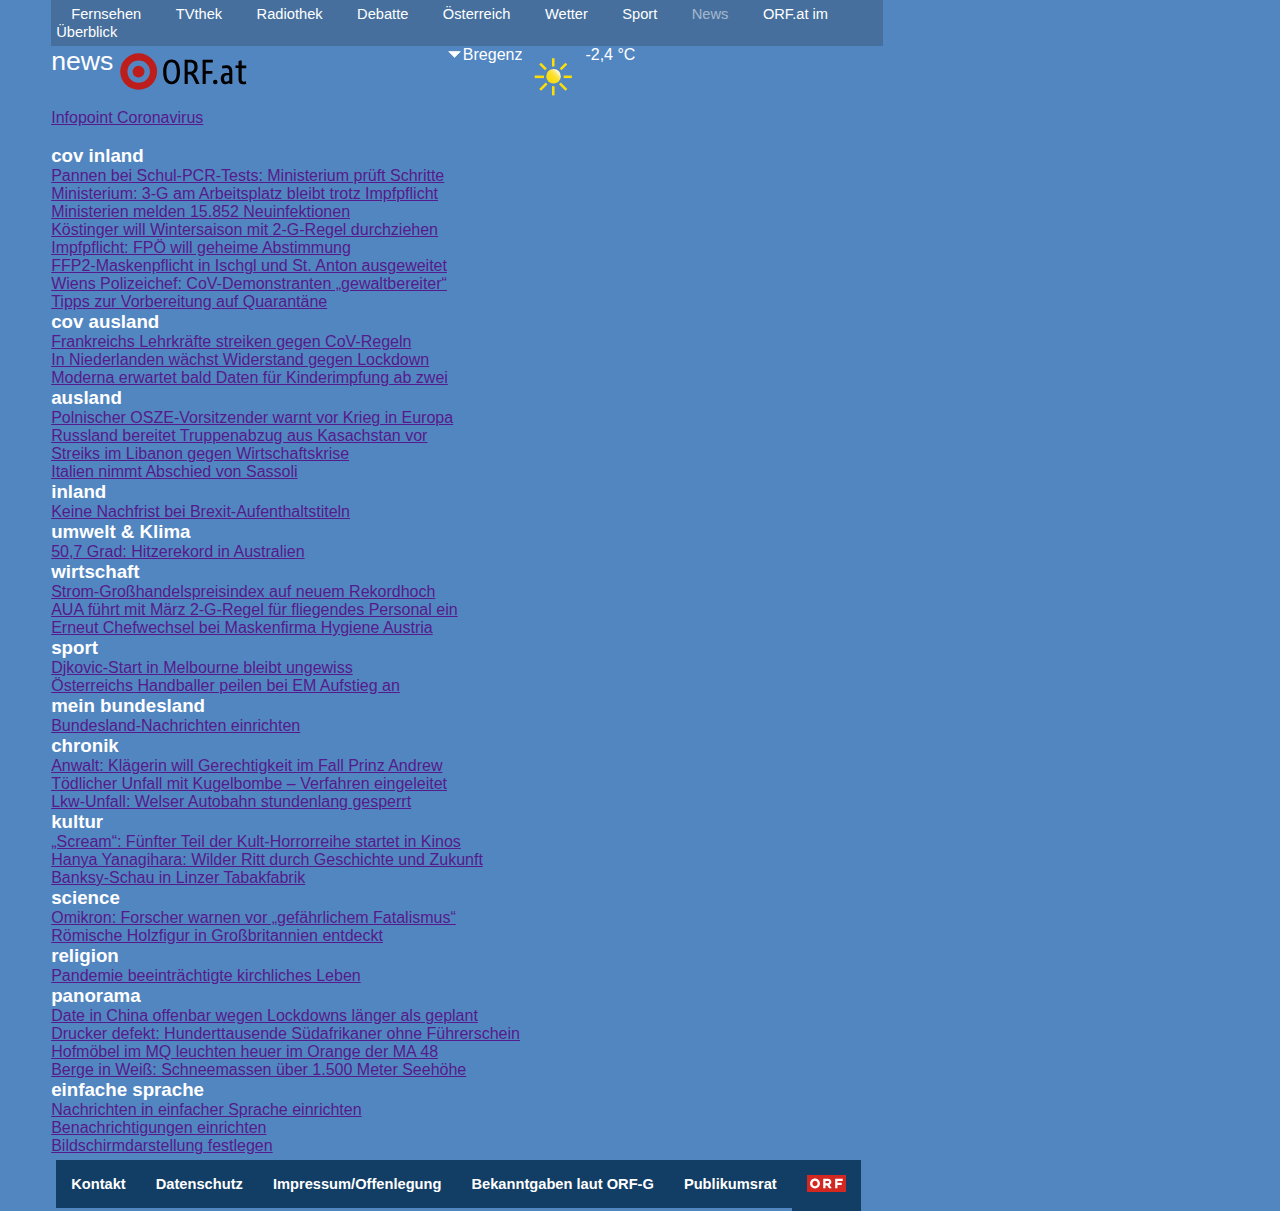
==== Challenge1/index.html @ a49d58b7 "added orf footer logo" ====
<!DOCTYPE html>
<html lang="en">

<head>
    <meta charset="UTF-8">
    <meta http-equiv="X-UA-Compatible" content="IE=edge">
    <meta name="viewport" content="width=device-width, initial-scale=1.0">
    <title>News.ORF.at</title>
    <link rel="icon" href="img/32x32_favicon.png" type="image/x-icon">
    <link rel="stylesheet" href="style/navbars.css">
    <link rel="stylesheet" href="style/style.css">
</head>

<body>

    <div class="wrapper">
        <header class="mainheader">
            <nav class="navbar">
                <ul>
                    <li><a href="">Fernsehen</a></li>
                    <li><a href="">TVthek</a></li>
                    <li><a href="">Radiothek</a></li>
                    <li><a href="">Debatte</a></li>
                    <li><a href="">Österreich</a></li>
                    <li><a href="">Wetter</a></li>
                    <li><a href="">Sport</a></li>
                    <li><a href="" id="current">News</a></li>
                    <li><a href="">ORF.at im Überblick</a></li>
                </ul>
            </nav>
            <div class="logoWeather">
                <p id="newslogo">news</p>
                <div class="mainlogo">
                    <img src="img/orflogo.svg" class="mainlogo" alt="mainlogo">
                </div>
                <div class="weatherSection">
                    <img src="img/downarrow.png" width="2%" class="arrow">
                    <p class="city">Bregenz</p>
                    <img class="weatherIcon" src="img/wheaterIcon.svg">
                    <p class="temperature">-2,4 °C</p>
                </div>
            </div>
            <div class="CoronaInfo">
                <p><a href="">Infopoint Coronavirus</a></p>
                <img class="bell" src="">
            </div>
        </header>

        <main>
            <div class="breakingNews">

            </div>

            <section class="section1">
                <div class="sectionHeadline">
                    <h3>cov inland</h3>
                </div>
                <div class="sectionLines">
                    <p><a href="">Pannen bei Schul-PCR-Tests: Ministerium prüft Schritte</a></p>
                    <p><a href="">Ministerium: 3-G am Arbeitsplatz bleibt trotz Impfpflicht</a></p>
                    <p><a href="">Ministerien melden 15.852 Neuinfektionen</a></p>
                    <p><a href="">Köstinger will Wintersaison mit 2-G-Regel durchziehen</a></p>
                    <p><a href="">Impfpflicht: FPÖ will geheime Abstimmung</a></p>
                    <p><a href="">FFP2-Maskenpflicht in Ischgl und St. Anton ausgeweitet</a></p>
                    <p><a href="">Wiens Polizeichef: CoV-Demonstranten „gewaltbereiter“</a></p>
                    <p><a href="">Tipps zur Vorbereitung auf Quarantäne</a></p>
                </div>

                <div class="sectionHeadline">
                    <h3>cov ausland</h3>
                </div>
                <div class="sectionLines">
                    <p><a href="">Frankreichs Lehrkräfte streiken gegen CoV-Regeln</a></p>
                    <p><a href="">In Niederlanden wächst Widerstand gegen Lockdown</a></p>
                    <p><a href="">Moderna erwartet bald Daten für Kinderimpfung ab zwei</a></p>
                </div>
            </section>

            <section class="section2">
                <div class="sectionHeadline">
                    <h3>ausland</h3>
                </div>
                <div class="sectionLines">
                    <p><a href="">Polnischer OSZE-Vorsitzender warnt vor Krieg in Europa</a></p>
                    <p><a href="">Russland bereitet Truppenabzug aus Kasachstan vor</a></p>
                    <p><a href="">Streiks im Libanon gegen Wirtschaftskrise</a></p>
                    <p><a href="">Italien nimmt Abschied von Sassoli</a></p>
                </div>

                <div class="sectionHeadline">
                    <h3>inland</h3>
                </div>
                <div class="sectionLines">
                    <p><a href="">Keine Nachfrist bei Brexit-Aufenthaltstiteln</a></p>
                </div>

                <div class="sectionHeadline">
                    <h3>umwelt & Klima</h3>
                </div>
                <div class="sectionLines">
                    <p><a href="">50,7 Grad: Hitzerekord in Australien</a></p>
                </div>

                <div class="sectionHeadline">
                    <h3>wirtschaft</h3>
                </div>
                <div class="sectionLines">
                    <p><a href="">Strom-Großhandelspreisindex auf neuem Rekordhoch</a></p>
                    <p><a href="">AUA führt mit März 2-G-Regel für fliegendes Personal ein</a></p>
                    <p><a href="">Erneut Chefwechsel bei Maskenfirma Hygiene Austria</a></p>
                </div>

                <div class="sectionHeadline">
                    <h3>sport</h3>
                </div>
                <div class="sectionLines">
                    <p><a href="">Djkovic-Start in Melbourne bleibt ungewiss</a></p>
                    <p><a href="">Österreichs Handballer peilen bei EM Aufstieg an</a></p>
                </div>

                <div class="sectionHeadline">
                    <h3>mein bundesland</h3>
                </div>
                <div class="sectionLines" class="newsdesign">
                    <p><a href="">Bundesland-Nachrichten einrichten</a></p>
                </div>

                <div class="sectionHeadline">
                    <h3>chronik</h3>
                </div>
                <div class="sectionLines">
                    <p><a href="">Anwalt: Klägerin will Gerechtigkeit im Fall Prinz Andrew</a></p>
                    <p><a href="">Tödlicher Unfall mit Kugelbombe – Verfahren eingeleitet</a></p>
                    <p><a href="">Lkw-Unfall: Welser Autobahn stundenlang gesperrt</a></p>
                </div>

                <div class="sectionHeadline">
                    <h3>kultur</h3>
                </div>
                <div class="sectionLines">
                    <p><a href="">„Scream“: Fünfter Teil der Kult-Horrorreihe startet in Kinos</a></p>
                    <p><a href="">Hanya Yanagihara: Wilder Ritt durch Geschichte und Zukunft</a></p>
                    <p><a href="">Banksy-Schau in Linzer Tabakfabrik</a></p>
                </div>

                <div class="sectionHeadline">
                    <h3>science</h3>
                </div>
                <div class="sectionLines">
                    <p><a href="">Omikron: Forscher warnen vor „gefährlichem Fatalismus“</a></p>
                    <p><a href="">Römische Holzfigur in Großbritannien entdeckt</a></p>
                </div>
                <div class="sectionHeadline">
                    <h3>religion</h3>
                </div>

                <div class="sectionLines">
                    <p><a href="">Pandemie beeinträchtigte kirchliches Leben</a></p>
                </div>

                <div class="sectionHeadline">
                    <h3>panorama</h3>
                </div>
                <div class="sectionLines">
                    <p><a href="">Date in China offenbar wegen Lockdowns länger als geplant</a></p>
                    <p><a href="">Drucker defekt: Hunderttausende Südafrikaner ohne Führerschein</a></p>
                    <p><a href="">Hofmöbel im MQ leuchten heuer im Orange der MA 48</a></p>
                    <p><a href="">Berge in Weiß: Schneemassen über 1.500 Meter Seehöhe</a></p>
                </div>

                <div class="sectionHeadline">
                    <h3>einfache sprache</h3>
                </div>
                <div class="sectionLines" class="newsdesign">
                    <p><a href="">Nachrichten in einfacher Sprache einrichten</a></p>
                    <div class="sectionLines" class="newsdesign" class="cursive">
                        <p><a href="">Benachrichtigungen einrichten</a></p>
                        <p><a href="">Bildschirmdarstellung festlegen</a></p>
                    </div>
                </div>
            </section>
        </main>

        <footer class="mainfooter">
            <ul>
                <li><a href="">Kontakt</a></li>
                <li><a href="">Datenschutz</a></li>
                <li><a href="">Impressum/Offenlegung</a></li>
                <li><a href="">Bekanntgaben laut ORF-G</a></li>
                <li><a href="">Publikumsrat</a></li>
                <li>
                    <img src="img/orf-brick.svg">
                </li>
            </ul>
        </footer>
    </div>


</body>

</html>
---- Challenge1/style/navbars.css ----
.navbar ul {
    padding: 5px;
}

.navbar {
    background-color: #466f9d;
}

.navbar li {
    display: inline;
    padding: 15px;
    /* border: 1px black solid; */
    font-size: 11pt;
}

.navbar li a {
    color: white;
    text-decoration: none;
    list-style-type: none;
}

#current {
    opacity: 0.5;
}

.mainfooter ul {
    padding: 5px;
}

.mainfooter li {
    float: left;
    padding: 15px;
    background-color: #123e65;
    list-style: none;
}

.mainfooter li a {
    color: white;
    font-weight: bold;
    text-decoration: none;
    font-size: 11pt;
}
---- Challenge1/style/style.css ----
* {
    margin: 0;
    padding: 0;
    border: 0;
}

body {
    background-color: #5286c1;
    font-family: Arial, Helvetica, sans-serif;
    color: white;
}

.wrapper {
    width: 65%;
    margin-left: 4%;
}

#newslogo {
    font-size: 20pt;
    float: left;
}

.mainlogo {
    width: 40%;
    float: left;
}

.arrow,
.city,
.weatherIcon,
.temperature {
    float: left;
}

.CoronaInfo {
    clear: both;
}
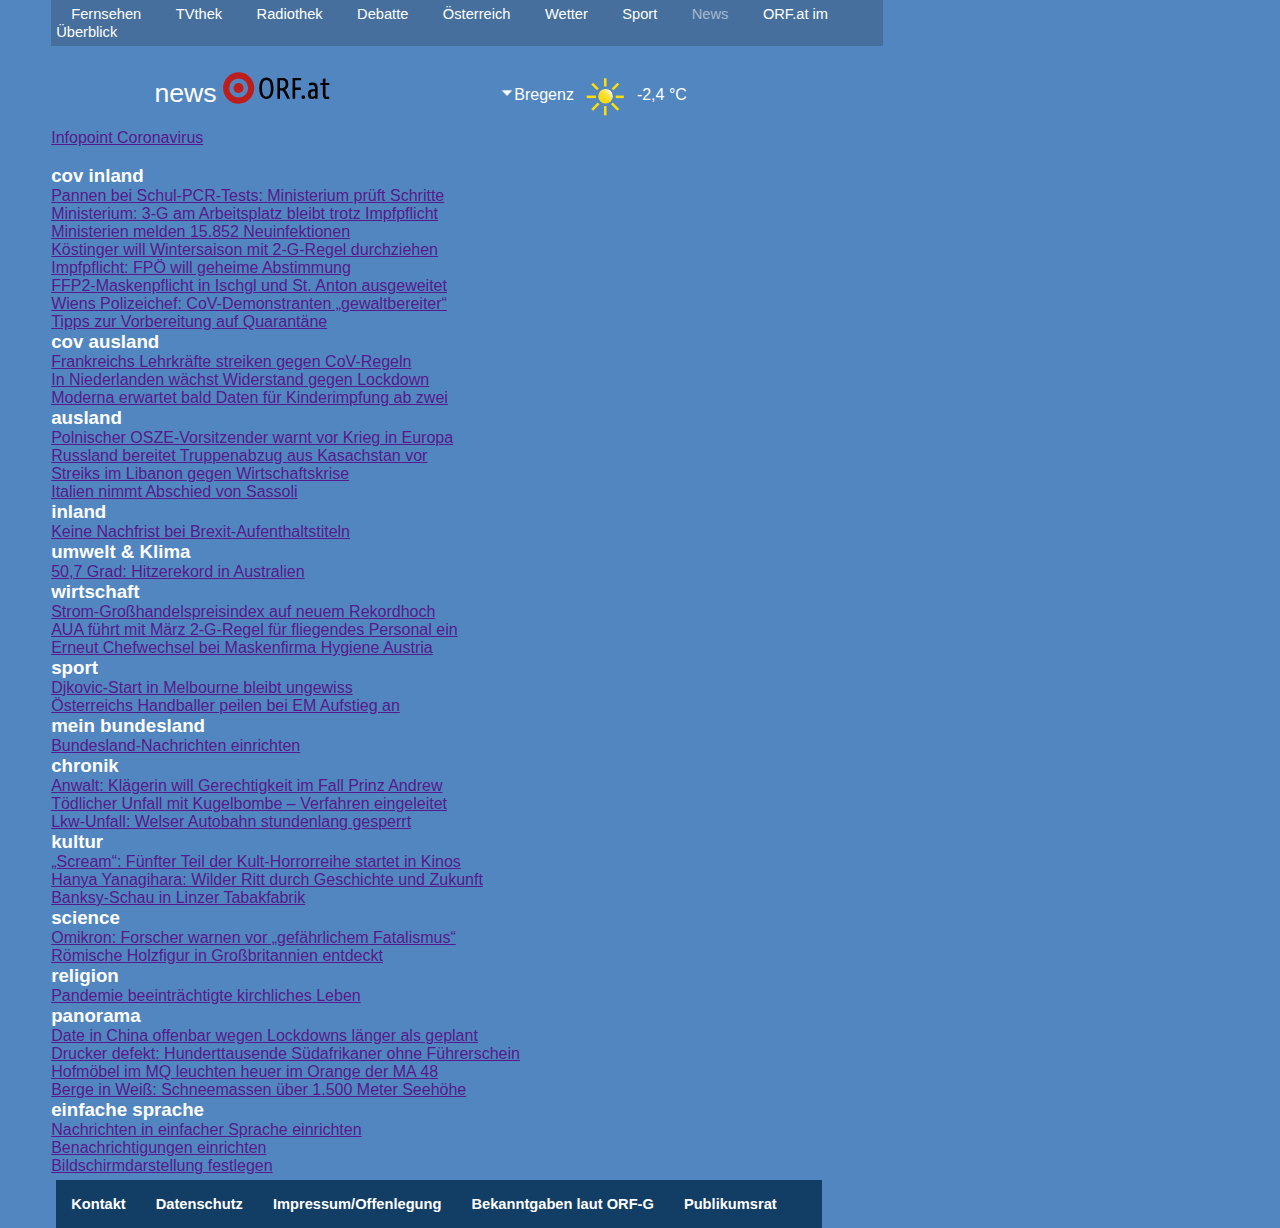
==== commit 725c92b5: "." ====
--- a/Challenge1/index.html
+++ b/Challenge1/index.html
@@ -28,16 +28,18 @@
                     <li><a href="">ORF.at im Überblick</a></li>
                 </ul>
             </nav>
-            <div class="logoWeather">
-                <p id="newslogo">news</p>
-                <div class="mainlogo">
-                    <img src="img/orflogo.svg" class="mainlogo" alt="mainlogo">
-                </div>
-                <div class="weatherSection">
-                    <img src="img/downarrow.png" width="2%" class="arrow">
-                    <p class="city">Bregenz</p>
-                    <img class="weatherIcon" src="img/wheaterIcon.svg">
-                    <p class="temperature">-2,4 °C</p>
+            <div class="weathernews">
+                <div class="logoWeather">
+                    <p id="newslogo">news</p>
+                    <div class="mainlogo">
+                        <img src="img/orflogo.svg" class="mainlogo" alt="mainlogo">
+                    </div>
+                    <div class="weatherSection">
+                        <img src="img/downarrow.png" width="2%" class="arrow">
+                        <p class="city">Bregenz</p>
+                        <img class="weatherIcon" src="img/wheaterIcon.svg">
+                        <p class="temperature">-2,4 °C</p>
+                    </div>
                 </div>
             </div>
             <div class="CoronaInfo">
@@ -189,7 +191,7 @@
                 <li><a href="">Bekanntgaben laut ORF-G</a></li>
                 <li><a href="">Publikumsrat</a></li>
                 <li>
-                    <img src="img/orf-brick.svg">
+                    <img src>
                 </li>
             </ul>
         </footer>
--- a/Challenge1/style/style.css
+++ b/Challenge1/style/style.css
@@ -32,6 +32,22 @@
     float: left;
 }
 
+.arrow,
+.city,
+.temperature {
+    padding-top: 20px;
+}
+
+#newslogo {
+    padding-top: 12px;
+}
+
+.weathernews {
+    margin-left: 10%;
+    padding: 20px;
+    ;
+}
+
 .CoronaInfo {
     clear: both;
 }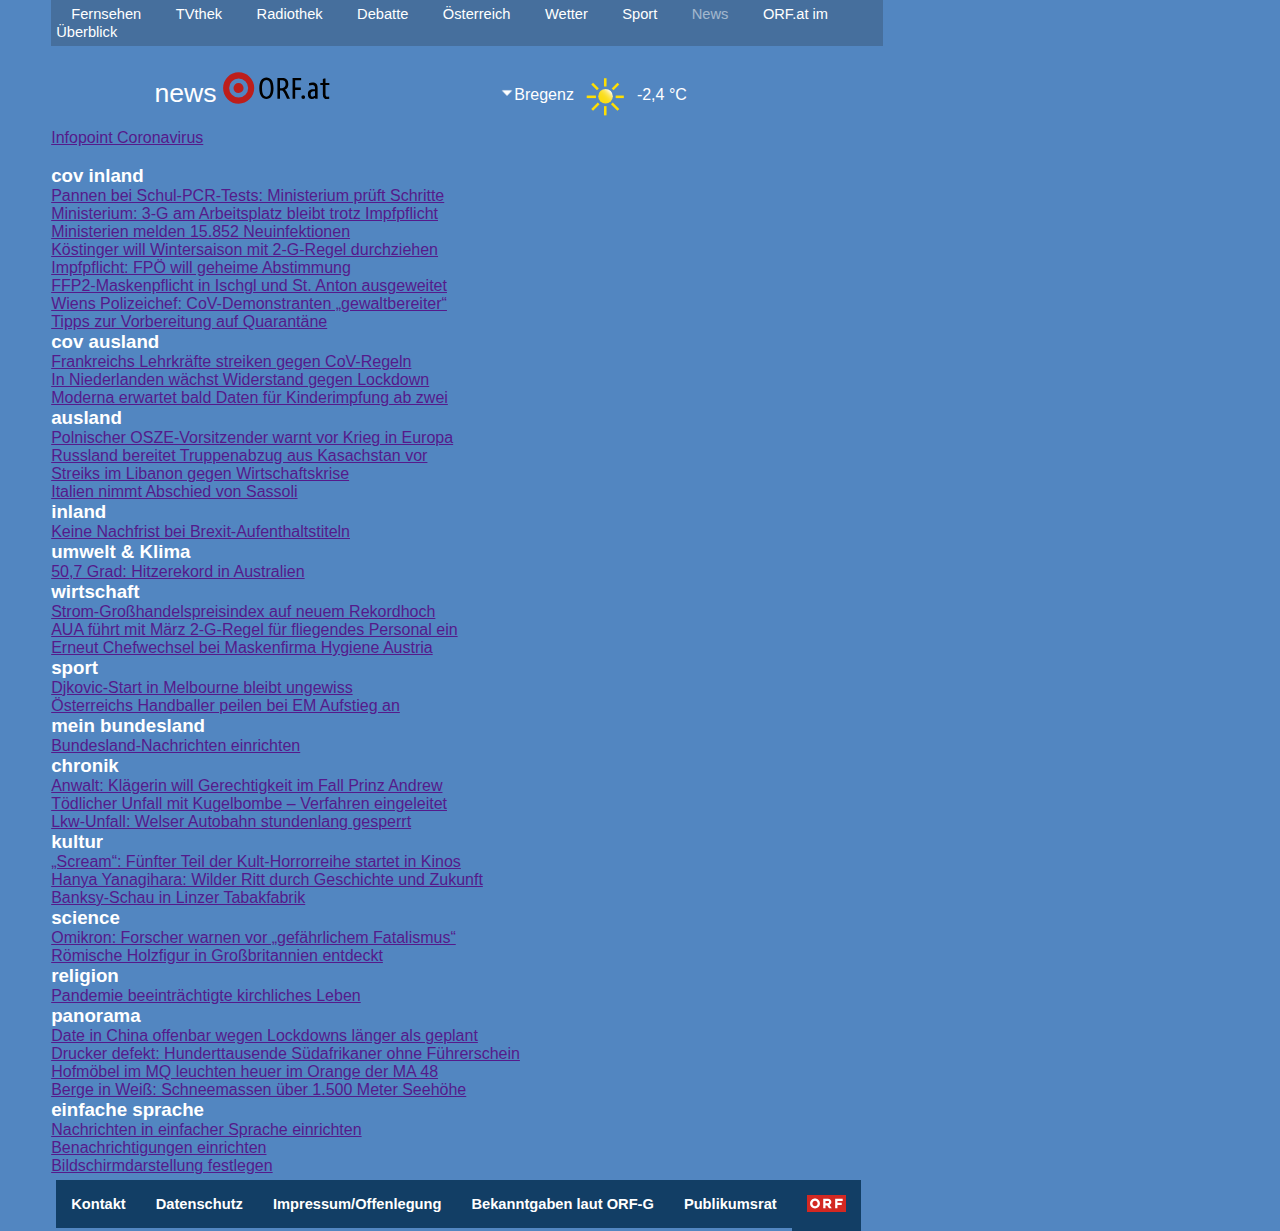
==== commit 13928d84: "Merge branch 'master' of https://github.com/EstephR/Day4CSS" ====
--- a/Challenge1/index.html
+++ b/Challenge1/index.html
@@ -191,7 +191,7 @@
                 <li><a href="">Bekanntgaben laut ORF-G</a></li>
                 <li><a href="">Publikumsrat</a></li>
                 <li>
-                    <img src>
+                    <img src="img/orf-brick.svg">
                 </li>
             </ul>
         </footer>
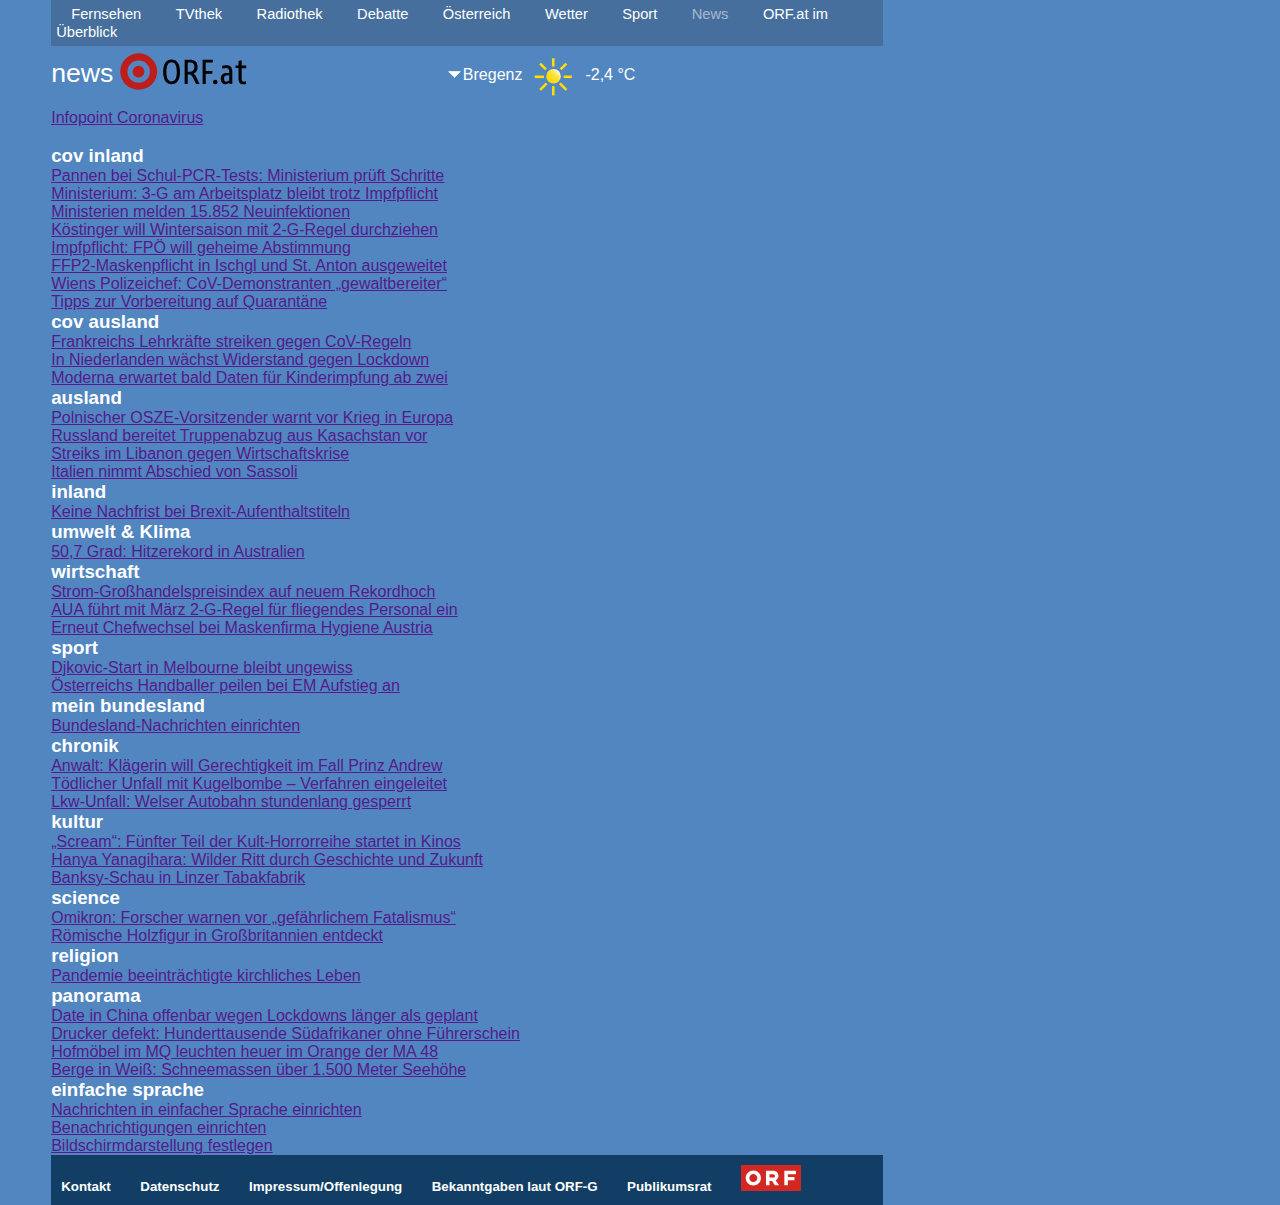
==== commit 62c03a72: "added styling footer" ====
--- a/Challenge1/index.html
+++ b/Challenge1/index.html
@@ -28,18 +28,16 @@
                     <li><a href="">ORF.at im Überblick</a></li>
                 </ul>
             </nav>
-            <div class="weathernews">
-                <div class="logoWeather">
-                    <p id="newslogo">news</p>
-                    <div class="mainlogo">
-                        <img src="img/orflogo.svg" class="mainlogo" alt="mainlogo">
-                    </div>
-                    <div class="weatherSection">
-                        <img src="img/downarrow.png" width="2%" class="arrow">
-                        <p class="city">Bregenz</p>
-                        <img class="weatherIcon" src="img/wheaterIcon.svg">
-                        <p class="temperature">-2,4 °C</p>
-                    </div>
+            <div class="logoWeather">
+                <p id="newslogo">news</p>
+                <div class="mainlogo">
+                    <img src="img/orflogo.svg" class="mainlogo" alt="mainlogo">
+                </div>
+                <div class="weatherSection">
+                    <img src="img/downarrow.png" width="2%" class="arrow">
+                    <p class="city">Bregenz</p>
+                    <img class="weatherIcon" src="img/wheaterIcon.svg">
+                    <p class="temperature">-2,4 °C</p>
                 </div>
             </div>
             <div class="CoronaInfo">
@@ -191,7 +189,7 @@
                 <li><a href="">Bekanntgaben laut ORF-G</a></li>
                 <li><a href="">Publikumsrat</a></li>
                 <li>
-                    <img src="img/orf-brick.svg">
+                    <img class="footerlogo" src="img/orf-brick.svg">
                 </li>
             </ul>
         </footer>
--- a/Challenge1/style/navbars.css
+++ b/Challenge1/style/navbars.css
@@ -24,13 +24,13 @@
 }
 
 .mainfooter ul {
-    padding: 5px;
+    padding: 10px;
+    background-color: #123e65;
 }
 
 .mainfooter li {
-    float: left;
-    padding: 15px;
-    background-color: #123e65;
+    display: inline;
+    margin-right: 25px;
     list-style: none;
 }
 
@@ -38,5 +38,9 @@
     color: white;
     font-weight: bold;
     text-decoration: none;
-    font-size: 11pt;
+    font-size: 10pt;
+}
+
+.footerlogo {
+    width: 60px;
 }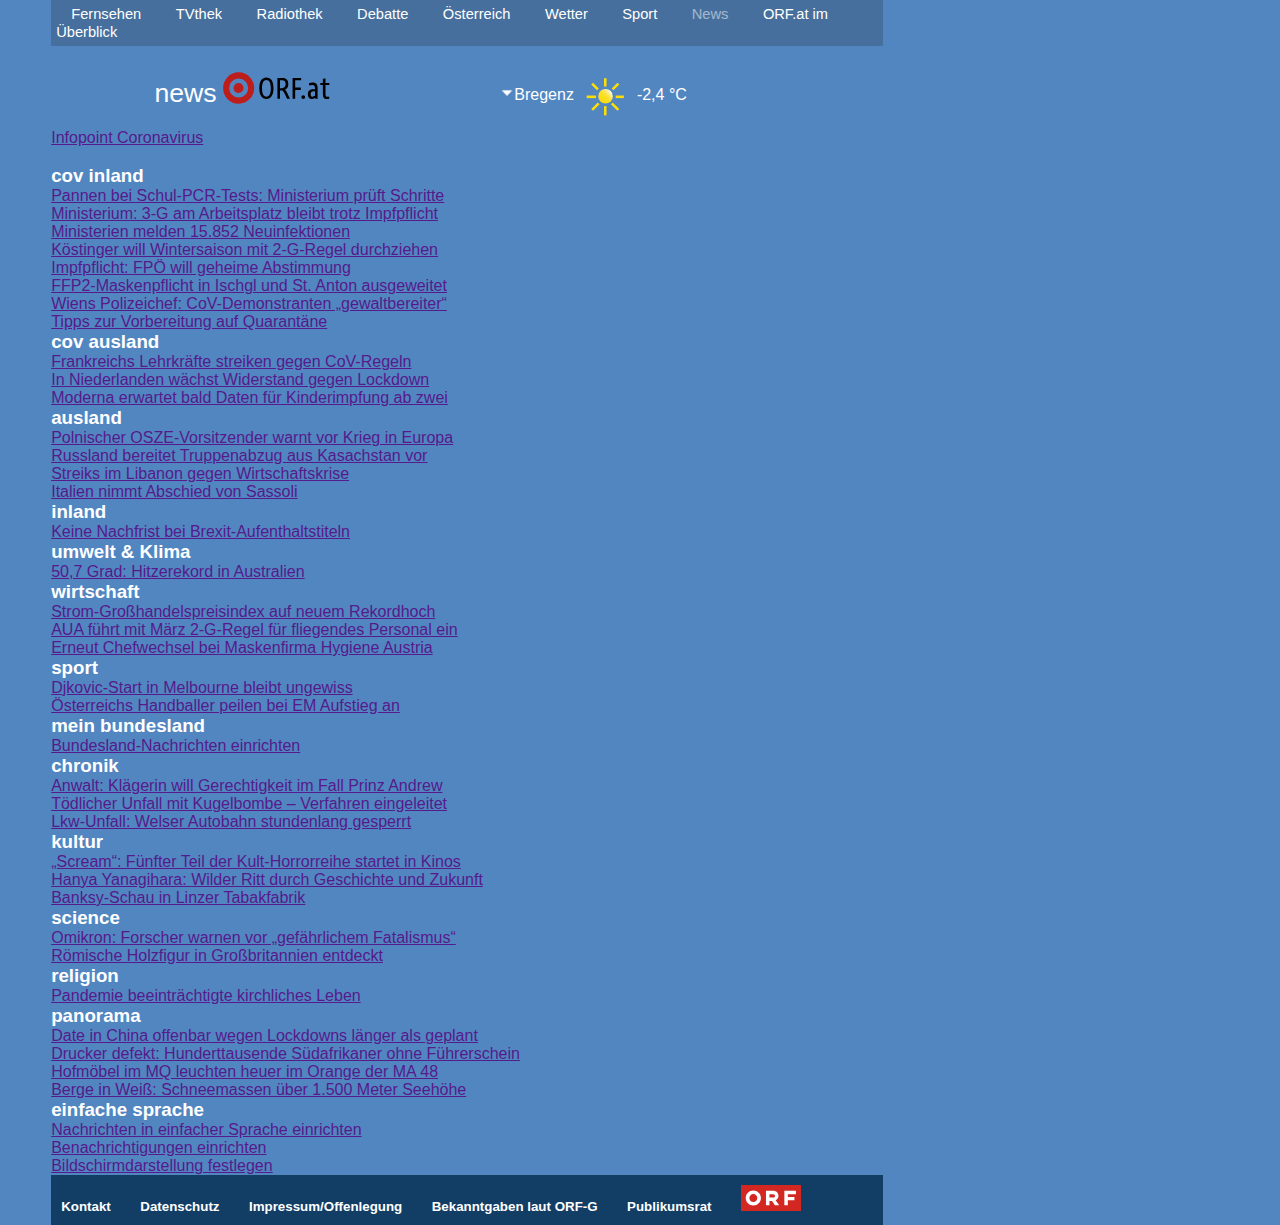
==== commit a3bea832: "Merge branch 'master' of https://github.com/EstephR/Day4CSS" ====
--- a/Challenge1/index.html
+++ b/Challenge1/index.html
@@ -28,16 +28,18 @@
                     <li><a href="">ORF.at im Überblick</a></li>
                 </ul>
             </nav>
-            <div class="logoWeather">
-                <p id="newslogo">news</p>
-                <div class="mainlogo">
-                    <img src="img/orflogo.svg" class="mainlogo" alt="mainlogo">
-                </div>
-                <div class="weatherSection">
-                    <img src="img/downarrow.png" width="2%" class="arrow">
-                    <p class="city">Bregenz</p>
-                    <img class="weatherIcon" src="img/wheaterIcon.svg">
-                    <p class="temperature">-2,4 °C</p>
+            <div class="weathernews">
+                <div class="logoWeather">
+                    <p id="newslogo">news</p>
+                    <div class="mainlogo">
+                        <img src="img/orflogo.svg" class="mainlogo" alt="mainlogo">
+                    </div>
+                    <div class="weatherSection">
+                        <img src="img/downarrow.png" width="2%" class="arrow">
+                        <p class="city">Bregenz</p>
+                        <img class="weatherIcon" src="img/wheaterIcon.svg">
+                        <p class="temperature">-2,4 °C</p>
+                    </div>
                 </div>
             </div>
             <div class="CoronaInfo">
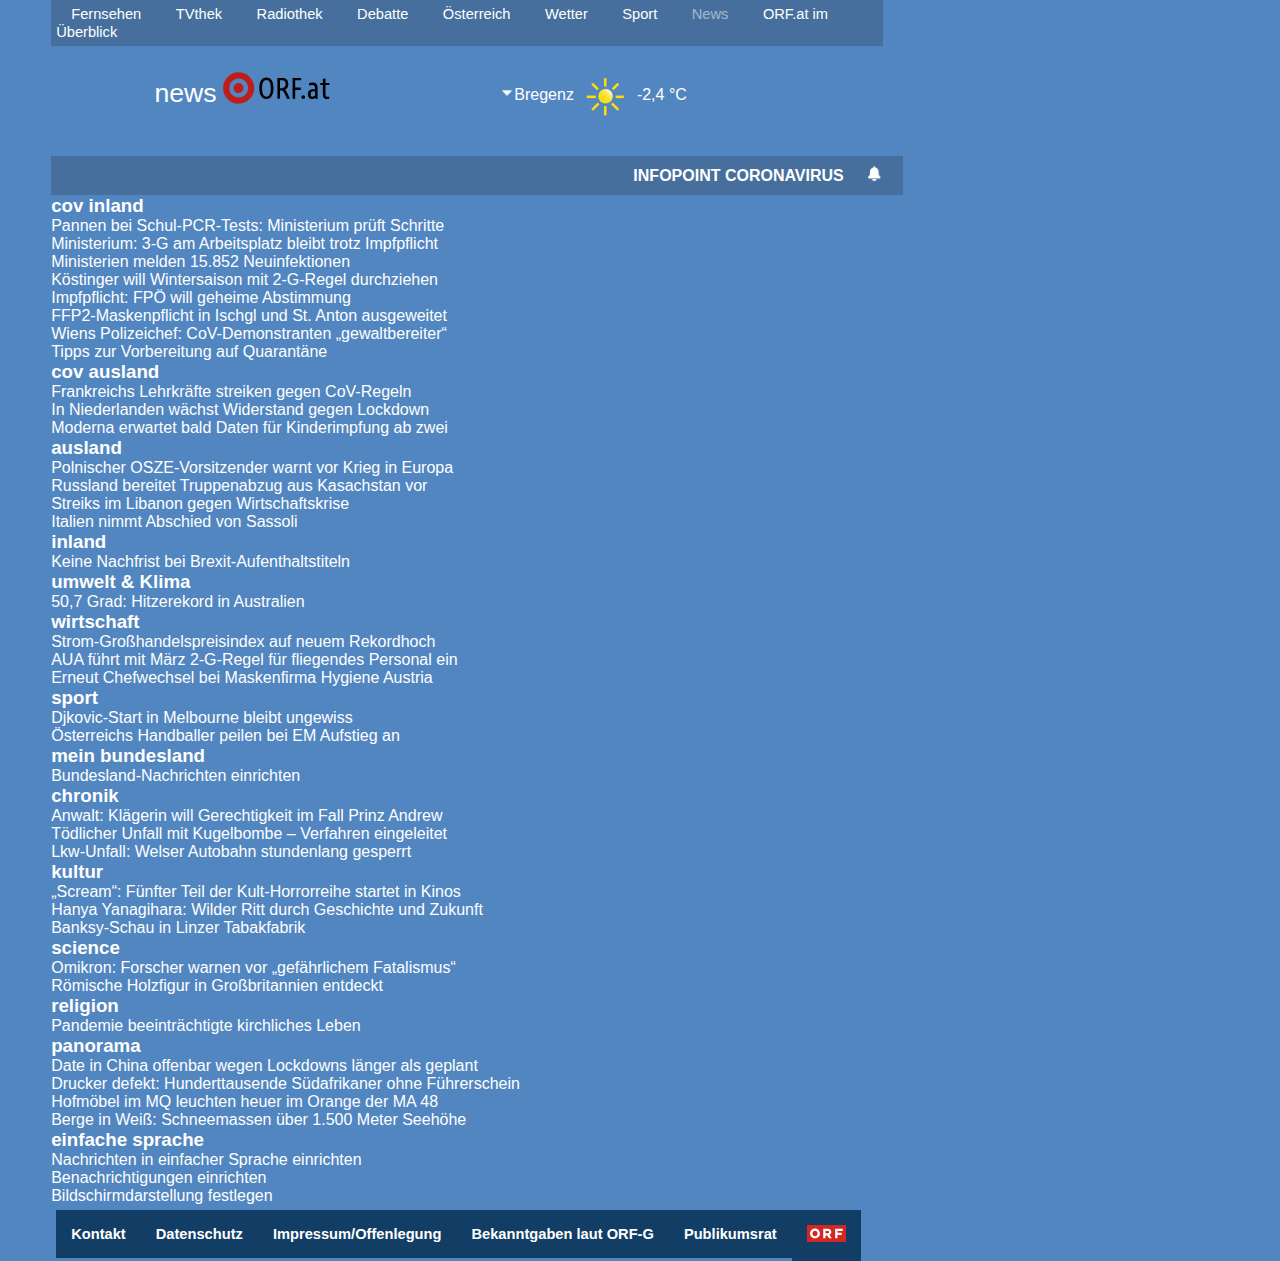
==== commit 2debf7f3: "MORE changes" ====
--- a/Challenge1/index.html
+++ b/Challenge1/index.html
@@ -43,8 +43,14 @@
                 </div>
             </div>
             <div class="CoronaInfo">
-                <p><a href="">Infopoint Coronavirus</a></p>
-                <img class="bell" src="">
+                <ul class="covid">
+                    <li>
+                        <a href="">Infopoint Coronavirus</a>
+                    </li>
+                    <li>
+                        <img class="bell" src="img/notification.png" alt="bell" width="15px">
+                    </li>
+                </ul>
             </div>
         </header>
 
@@ -191,7 +197,7 @@
                 <li><a href="">Bekanntgaben laut ORF-G</a></li>
                 <li><a href="">Publikumsrat</a></li>
                 <li>
-                    <img class="footerlogo" src="img/orf-brick.svg">
+                    <img src="img/orf-brick.svg">
                 </li>
             </ul>
         </footer>
--- a/Challenge1/style/navbars.css
+++ b/Challenge1/style/navbars.css
@@ -1,5 +1,11 @@
 .navbar ul {
     padding: 5px;
+}
+
+a {
+    text-decoration: none;
+    list-style: none;
+    color: white;
 }
 
 .navbar {
@@ -24,13 +30,13 @@
 }
 
 .mainfooter ul {
-    padding: 10px;
-    background-color: #123e65;
+    padding: 5px;
 }
 
 .mainfooter li {
-    display: inline;
-    margin-right: 25px;
+    float: left;
+    padding: 15px;
+    background-color: #123e65;
     list-style: none;
 }
 
@@ -38,9 +44,5 @@
     color: white;
     font-weight: bold;
     text-decoration: none;
-    font-size: 10pt;
-}
-
-.footerlogo {
-    width: 60px;
+    font-size: 11pt;
 }--- a/Challenge1/style/style.css
+++ b/Challenge1/style/style.css
@@ -45,9 +45,32 @@
 .weathernews {
     margin-left: 10%;
     padding: 20px;
-    ;
+    height: 70px;
 }
 
 .CoronaInfo {
     clear: both;
+    background-color: #466f9d;
+    width: 100%;
+    text-align: end;
+    text-transform: uppercase;
+    font-weight: bold;
+    padding: 10px;
+}
+
+.covid li {
+    display: inline;
+    list-style: none;
+    margin: 0;
+    padding-left: 10px;
+    padding-right: 10px;
+}
+
+.covid ul {
+    background-color: #466f9d;
+    padding: 10px;
+}
+
+p {
+    margin: 0 auto;
 }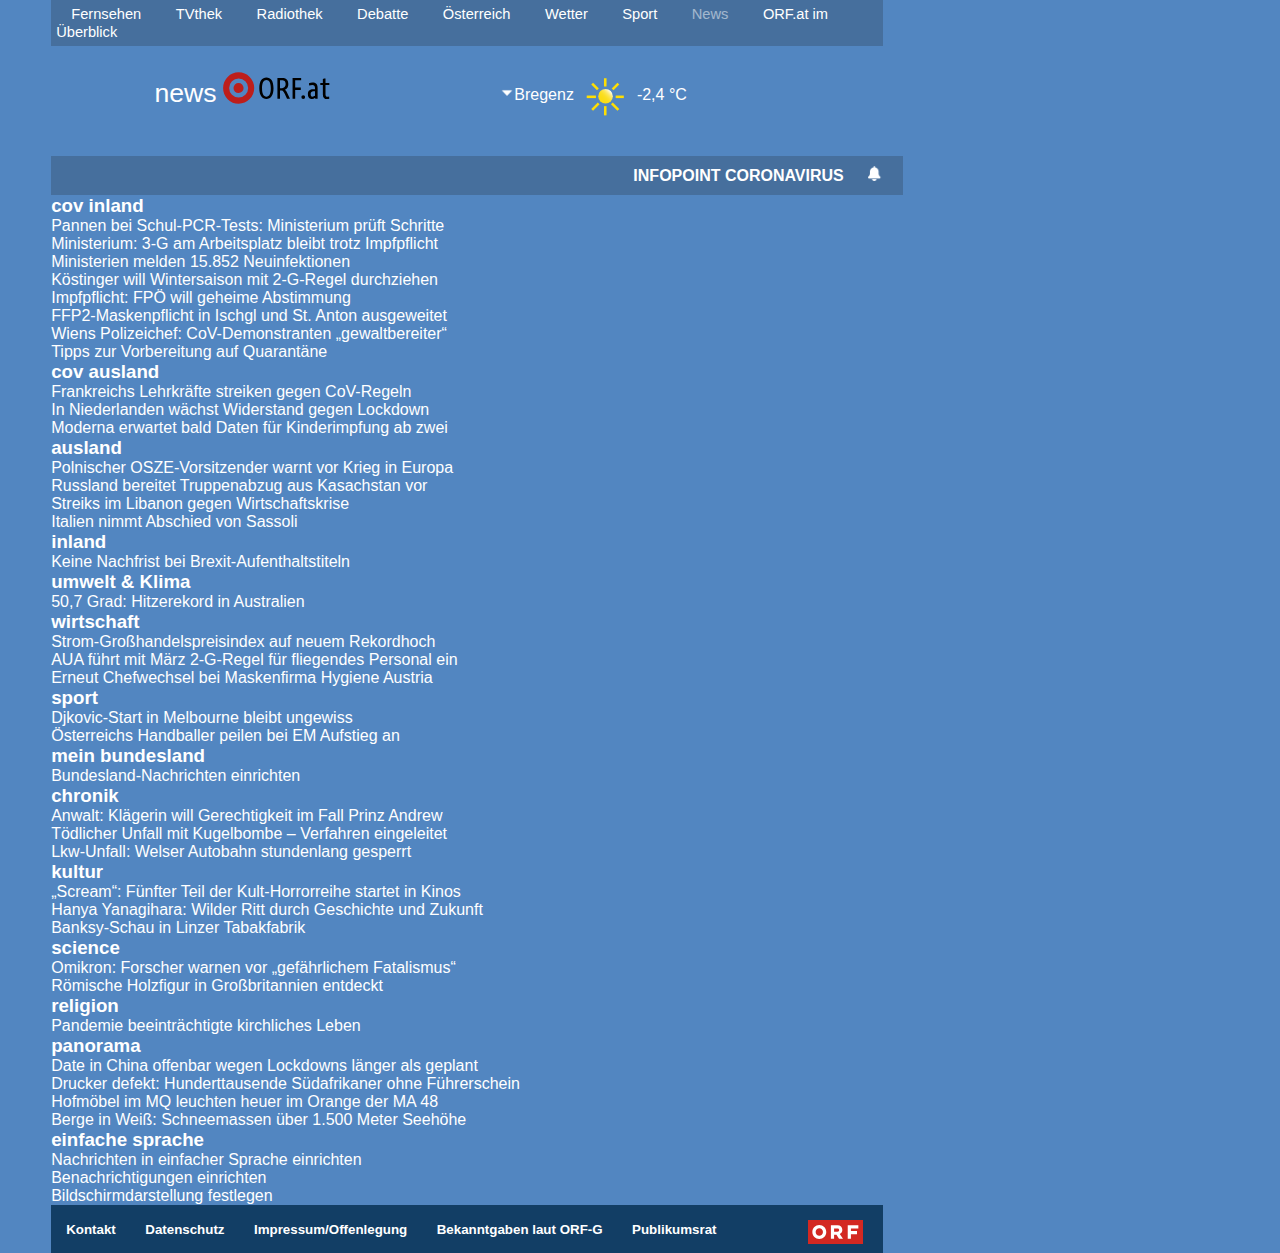
==== commit 178e19f2: "Merge branch 'master' of https://github.com/EstephR/Day4CSS" ====
--- a/Challenge1/index.html
+++ b/Challenge1/index.html
@@ -197,7 +197,7 @@
                 <li><a href="">Bekanntgaben laut ORF-G</a></li>
                 <li><a href="">Publikumsrat</a></li>
                 <li>
-                    <img src="img/orf-brick.svg">
+                    <img class="footerlogo" src="img/orf-brick.svg">
                 </li>
             </ul>
         </footer>
--- a/Challenge1/style/navbars.css
+++ b/Challenge1/style/navbars.css
@@ -30,13 +30,13 @@
 }
 
 .mainfooter ul {
-    padding: 5px;
+    padding: 15px;
+    background-color: #123e65;
 }
 
 .mainfooter li {
-    float: left;
-    padding: 15px;
-    background-color: #123e65;
+    display: inline;
+    margin-right: 25px;
     list-style: none;
 }
 
@@ -44,5 +44,15 @@
     color: white;
     font-weight: bold;
     text-decoration: none;
-    font-size: 11pt;
+    font-size: 10pt;
+}
+
+.footerlogo {
+    position: absolute;
+    right: 20px;
+    width: 55px;
+}
+
+.mainfooter ul {
+    position: relative;
 }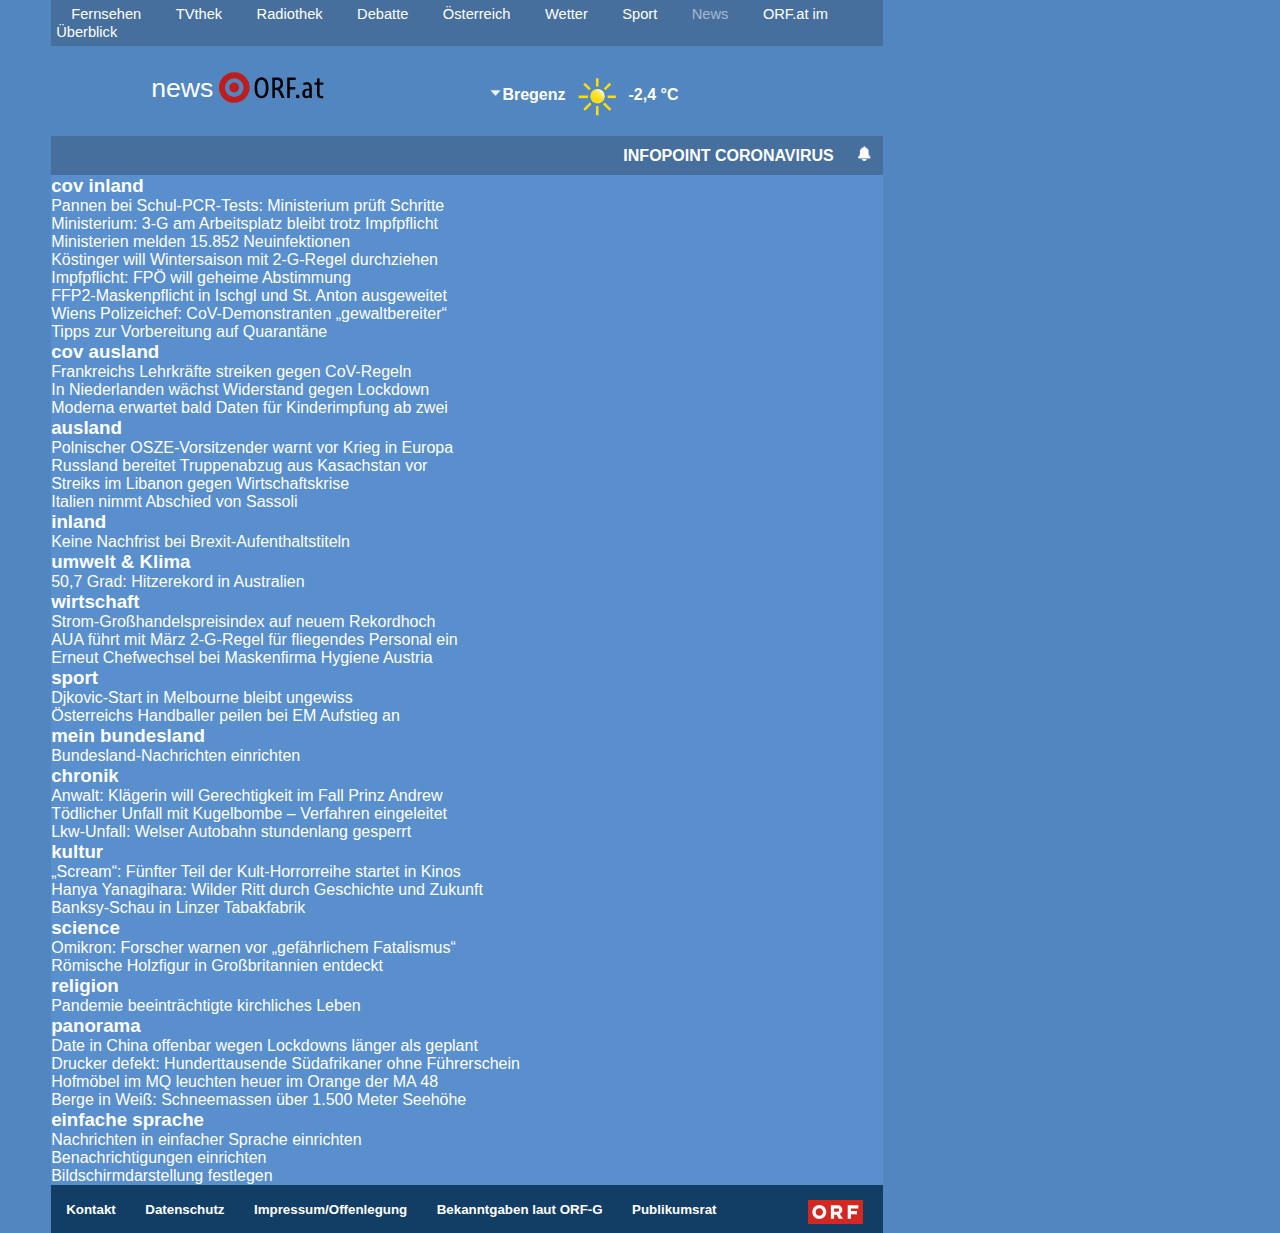
==== commit 23b9e109: "stylesheet added" ====
--- a/Challenge1/index.html
+++ b/Challenge1/index.html
@@ -9,6 +9,7 @@
     <link rel="icon" href="img/32x32_favicon.png" type="image/x-icon">
     <link rel="stylesheet" href="style/navbars.css">
     <link rel="stylesheet" href="style/style.css">
+    <link rel="stylesheet" href="style/layout.css">
 </head>
 
 <body>
@@ -60,19 +61,22 @@
             </div>
 
             <section class="section1">
-                <div class="sectionHeadline">
-                    <h3>cov inland</h3>
-                </div>
-                <div class="sectionLines">
-                    <p><a href="">Pannen bei Schul-PCR-Tests: Ministerium prüft Schritte</a></p>
-                    <p><a href="">Ministerium: 3-G am Arbeitsplatz bleibt trotz Impfpflicht</a></p>
-                    <p><a href="">Ministerien melden 15.852 Neuinfektionen</a></p>
-                    <p><a href="">Köstinger will Wintersaison mit 2-G-Regel durchziehen</a></p>
-                    <p><a href="">Impfpflicht: FPÖ will geheime Abstimmung</a></p>
-                    <p><a href="">FFP2-Maskenpflicht in Ischgl und St. Anton ausgeweitet</a></p>
-                    <p><a href="">Wiens Polizeichef: CoV-Demonstranten „gewaltbereiter“</a></p>
-                    <p><a href="">Tipps zur Vorbereitung auf Quarantäne</a></p>
-                </div>
+                <div class="newswrapper">
+                    <div class="sectionHeadline">
+                        <h3>cov inland</h3>
+                    </div>
+                    <div class="sectionLines">
+                        <p><a href="">Pannen bei Schul-PCR-Tests: Ministerium prüft Schritte</a></p>
+                        <p><a href="">Ministerium: 3-G am Arbeitsplatz bleibt trotz Impfpflicht</a></p>
+                        <p><a href="">Ministerien melden 15.852 Neuinfektionen</a></p>
+                        <p><a href="">Köstinger will Wintersaison mit 2-G-Regel durchziehen</a></p>
+                        <p><a href="">Impfpflicht: FPÖ will geheime Abstimmung</a></p>
+                        <p><a href="">FFP2-Maskenpflicht in Ischgl und St. Anton ausgeweitet</a></p>
+                        <p><a href="">Wiens Polizeichef: CoV-Demonstranten „gewaltbereiter“</a></p>
+                        <p><a href="">Tipps zur Vorbereitung auf Quarantäne</a></p>
+                    </div>
+                </div>
+
 
                 <div class="sectionHeadline">
                     <h3>cov ausland</h3>
--- a/Challenge1/style/style.css
+++ b/Challenge1/style/style.css
@@ -13,11 +13,16 @@
 .wrapper {
     width: 65%;
     margin-left: 4%;
+    background-color: #598fcc;
 }
 
 #newslogo {
     font-size: 20pt;
     float: left;
+}
+
+.weathernews {
+    background-color: #5286c1;
 }
 
 .mainlogo {
@@ -39,13 +44,22 @@
 }
 
 #newslogo {
-    padding-top: 12px;
+    padding-top: 7px;
 }
 
 .weathernews {
-    margin-left: 10%;
     padding: 20px;
-    height: 70px;
+    height: 50px;
+    position: relative;
+}
+
+.logoWeather {
+    position: absolute;
+    left: 100px;
+}
+
+.weatherSection {
+    font-weight: bold;
 }
 
 .CoronaInfo {
@@ -55,7 +69,7 @@
     text-align: end;
     text-transform: uppercase;
     font-weight: bold;
-    padding: 10px;
+    padding: 10px 0px;
 }
 
 .covid li {
